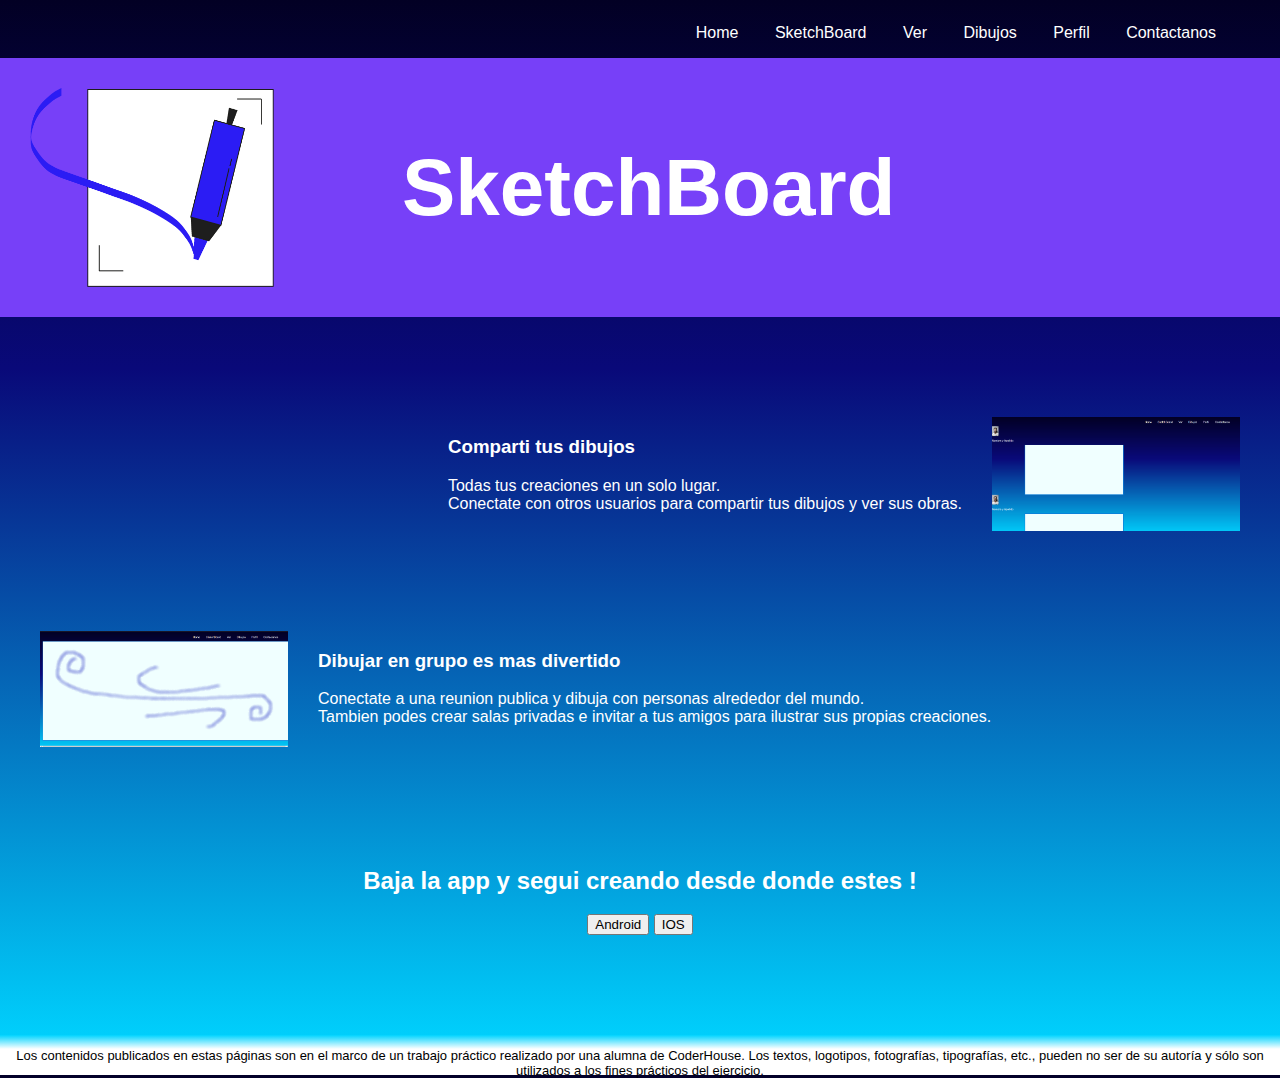
==== index.html @ d9090efd "primera subida" ====
<!DOCTYPE html>
<html lang="es">
<head>
    <meta charset="UTF-8">
    <meta http-equiv="X-UA-Compatible" content="IE=edge">
    <meta name="viewport" content="width=device-width, initial-scale=1.0">
    <title>SketchBoard</title>
    <link rel="stylesheet" type="text/css" href="css/estilo.css">
</head>
<!--Barra superior de menu-->
<body>
    <article class="menu">
    <ul>
        <a class="link" href="index.html"> Home</a> 
        <a class="link" href="sketchboard.html"> SketchBoard</a>
        <a class="link" href="muro.html"> Ver Dibujos</a>
        <a class="link" href="perfil.html"> Perfil</a>  
        <a class="link" href="contactanos.html"> Contactanos</a> 
    </ul>
    </article>                                      

<!--Logo Principal-->
    <section class="logo">
        <img src="img/1x/puntoRecurso 1.png" alt="logo_sketchboard">
        <h1>SketchBoard</h1>
    </section>

<!-- Comparti tus dibujos-->
    <section class="landing1">
        <section class="titulo1">
        <h3>Comparti tus dibujos</h3>
        <p>Todas tus creaciones en un solo lugar.<br> Conectate con otros usuarios para compartir tus dibujos y ver sus obras.</p>
        </section>
        <img src="img/Captura de pantalla (89).png" title="muro_imagenes"></iframe>
    </section>

<!-- Dibujar en grupo...-->
<section class="landing2">
    <img src="img/Captura de pantalla (90).png" alt="tablero">
    <section class="titulo2">
    <h3>Dibujar en grupo es mas divertido</h3>
    <p>Conectate a una reunion publica y dibuja con personas alrededor del mundo. <br>Tambien podes crear salas privadas e invitar a tus amigos para ilustrar sus propias creaciones.</p>
    </section>
    
</section>

<!--Bajar app-->
<section class="bajar">
    <h2>Baja la app y segui creando desde donde estes !</h2>
    <button class="boton" href="poner enlace">Android</button>
    <button class="boton" href="poner enlace">IOS </button>
</section>

<footer>
    <p>Los contenidos publicados en estas páginas son en el marco de un trabajo práctico realizado por una alumna de CoderHouse. Los textos, logotipos, fotografías, tipografías, etc., pueden no ser de su autoría y sólo son utilizados a los fines prácticos del ejercicio.</p>
</footer>
</body>
</html>
---- css/estilo.css ----
/* estilos generales*/

body{
    background: rgb(2,0,36);
    background: linear-gradient(180deg, rgba(2,0,36,1) 0%, rgba(9,9,121,1) 35%, rgba(0,212,255,1) 100%);
    font-family: 'Roboto Condensed', sans-serif; 
    color: #ffffff;
    padding: 0%;
    margin-left: 0%;
    margin-right: 0%;
    min-height: 100vh;
    display:flex;
    flex-direction: column;
}
footer{
    font-size: small;
    text-align: center;
    position:absolute;
    bottom:0px;
    width:100%;
    height:40px;   
    background: rgb(0,212,255);
    background: linear-gradient(180deg, rgba(0,212,255,1) 0%, rgba(255,255,255,1) 35%); margin: 0px;
    position:static;
    margin-bottom: -30px;
    margin-top: auto;
    color: black;
    
}
.menu{
    text-align: right;
    word-spacing: 2rem;
    margin-right: 4rem;
    
}
a:link, a:visited{
    text-decoration: none;
    color: #ffffff;
    display: inline-block;
}
a:hover{
    background-color:#9ACFDD ;
}
a:active {
    background-color: #202731;
    color: white
}
img{
    max-width: 20%;
    height: auto;
}
/* home*/
h1{
    font-family:'Gill Sans', 'Gill Sans MT', Calibri, 'Trebuchet MS', sans-serif ; font-size: 80px; color: #ffffff; padding-left: 8rem;
}
.logo{
    display: flex;
    flex-direction: row;
    justify-content: left;
    flex-wrap: wrap;
    padding: 30px;
    margin-left: 0px;
    background-color: #7740f8;

}
.landing1{
    display: flex;
    flex-direction: row;
    justify-content: right;
    margin-right: 40px;
    padding-top: 100px;
}
.titulo1{
    padding-right: 30px;
}
.landing2{
    display: flex;
    flex-direction: row;
    justify-content: left;
    margin-left: 40px;
    padding-top: 100px;
}
.titulo2{
    padding-left: 30px;
}
h2{
    text-align: center;
}
.bajar{
    text-align: center;
    padding-top: 100px;
    padding-bottom: 100px;
}
/* sketchboard*/
.tablero{
    width: 1500px;
    height: 600px;
    background-color: azure;
    border: 3px solid #0b7cd9;
    margin-left: 16px;    
    
}
/* ver dibujos*/
.fotosmuro{
    width: 200px;
    height: 200px;
}
.dibujo{
    width: 600px;
    height: 300px;
    background-color: azure;
    border: 3px solid #0b7cd9;
    margin-left: 200px;
    
}
.elfoot{
    position:absolute;
    bottom:0px;
    position:static;
    margin-bottom: -700px;
}
/* perfil*/
.perfil{
    display: flex;
    flex-direction: row;
    justify-content: left;
    flex-wrap: wrap;
    padding: 30px;
}
.foto_perfil{
    position: relative;
    width: 200px;
    height: 200px;
    overflow: hidden;
    border-radius: 50%;
}

/* contactanos*/
.tituloform{
    text-align: left;
    margin-left: 30px;
}
textarea{
    margin-left: 10px;
}
fieldset{
    vertical-align: 0px;
}

/* Responsive*/
@media (max-width:576px) {
    .menu{
        text-align: center;
        word-spacing: 1rem;
        margin: 0rem;}
    
    img{display: none;}

    h1{text-align: center; font-size: 2.5rem; padding-left: 0rem;}
    .logo{text-align: center; font-size: 5rem;}
    .landing1{
    text-align: center;}
    .landing2{
    text-align: center; padding-left: 0px;
    }
    h2{font-size: 1rem; padding: 1rem;}
    footer{font-size: 0.5rem; margin-bottom: 0px; background: rgb(255, 255, 255); }
    textarea{
        margin-left: 0px; }
    .dibujo{margin-left: 1rem;
        width: 280px}
    .tablero{width: 280px; height: 350px;}
}
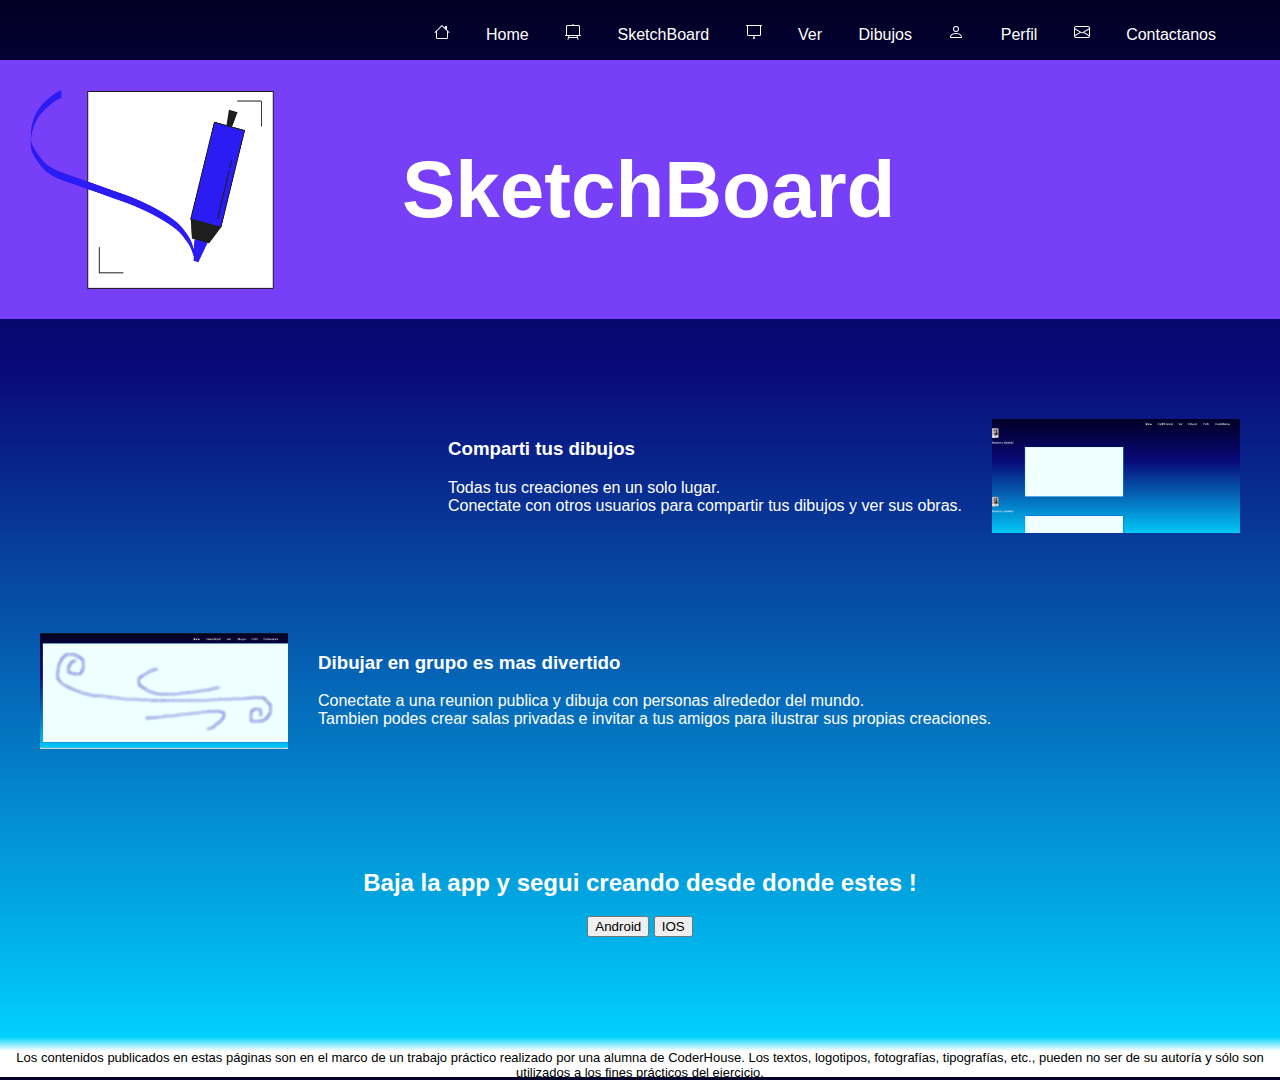
==== commit 737ff645: "entrega 15_1" ====
--- a/index.html
+++ b/index.html
@@ -11,10 +11,26 @@
 <body>
     <article class="menu">
     <ul>
+        <svg xmlns="http://www.w3.org/2000/svg" width="16" height="16" fill="currentColor" class="bi bi-house" viewBox="0 0 16 16">
+            <path fill-rule="evenodd" d="M2 13.5V7h1v6.5a.5.5 0 0 0 .5.5h9a.5.5 0 0 0 .5-.5V7h1v6.5a1.5 1.5 0 0 1-1.5 1.5h-9A1.5 1.5 0 0 1 2 13.5zm11-11V6l-2-2V2.5a.5.5 0 0 1 .5-.5h1a.5.5 0 0 1 .5.5z"/>
+            <path fill-rule="evenodd" d="M7.293 1.5a1 1 0 0 1 1.414 0l6.647 6.646a.5.5 0 0 1-.708.708L8 2.207 1.354 8.854a.5.5 0 1 1-.708-.708L7.293 1.5z"/>
+        </svg>
         <a class="link" href="index.html"> Home</a> 
+        <svg xmlns="http://www.w3.org/2000/svg" width="16" height="16" fill="currentColor" class="bi bi-easel2" viewBox="0 0 16 16">
+            <path fill-rule="evenodd" d="M8 0a.5.5 0 0 1 .447.276L8.81 1h4.69A1.5 1.5 0 0 1 15 2.5V11h.5a.5.5 0 0 1 0 1h-2.86l.845 3.379a.5.5 0 0 1-.97.242L12.11 14H3.89l-.405 1.621a.5.5 0 0 1-.97-.242L3.36 12H.5a.5.5 0 0 1 0-1H1V2.5A1.5 1.5 0 0 1 2.5 1h4.691l.362-.724A.5.5 0 0 1 8 0ZM2 11h12V2.5a.5.5 0 0 0-.5-.5h-11a.5.5 0 0 0-.5.5V11Zm9.61 1H4.39l-.25 1h7.72l-.25-1Z"/>
+        </svg>
         <a class="link" href="sketchboard.html"> SketchBoard</a>
+        <svg xmlns="http://www.w3.org/2000/svg" width="16" height="16" fill="currentColor" class="bi bi-easel3" viewBox="0 0 16 16">
+            <path fill-rule="evenodd" d="M8.5 13.134V12h5a1.5 1.5 0 0 0 1.5-1.5V2h.5a.5.5 0 0 0 0-1H.5a.5.5 0 0 0 0 1H1v8.5A1.5 1.5 0 0 0 2.5 12h5v1.134a1 1 0 1 0 1 0ZM2 2v8.5a.5.5 0 0 0 .5.5h11a.5.5 0 0 0 .5-.5V2H2Z"/>
+        </svg>
         <a class="link" href="muro.html"> Ver Dibujos</a>
+        <svg xmlns="http://www.w3.org/2000/svg" width="16" height="16" fill="currentColor" class="bi bi-person" viewBox="0 0 16 16">
+            <path d="M8 8a3 3 0 1 0 0-6 3 3 0 0 0 0 6zm2-3a2 2 0 1 1-4 0 2 2 0 0 1 4 0zm4 8c0 1-1 1-1 1H3s-1 0-1-1 1-4 6-4 6 3 6 4zm-1-.004c-.001-.246-.154-.986-.832-1.664C11.516 10.68 10.289 10 8 10c-2.29 0-3.516.68-4.168 1.332-.678.678-.83 1.418-.832 1.664h10z"/>
+        </svg>
         <a class="link" href="perfil.html"> Perfil</a>  
+        <svg xmlns="http://www.w3.org/2000/svg" width="16" height="16" fill="currentColor" class="bi bi-envelope" viewBox="0 0 16 16">
+            <path d="M0 4a2 2 0 0 1 2-2h12a2 2 0 0 1 2 2v8a2 2 0 0 1-2 2H2a2 2 0 0 1-2-2V4Zm2-1a1 1 0 0 0-1 1v.217l7 4.2 7-4.2V4a1 1 0 0 0-1-1H2Zm13 2.383-4.708 2.825L15 11.105V5.383Zm-.034 6.876-5.64-3.471L8 9.583l-1.326-.795-5.64 3.47A1 1 0 0 0 2 13h12a1 1 0 0 0 .966-.741ZM1 11.105l4.708-2.897L1 5.383v5.722Z"/>
+        </svg>
         <a class="link" href="contactanos.html"> Contactanos</a> 
     </ul>
     </article>                                      
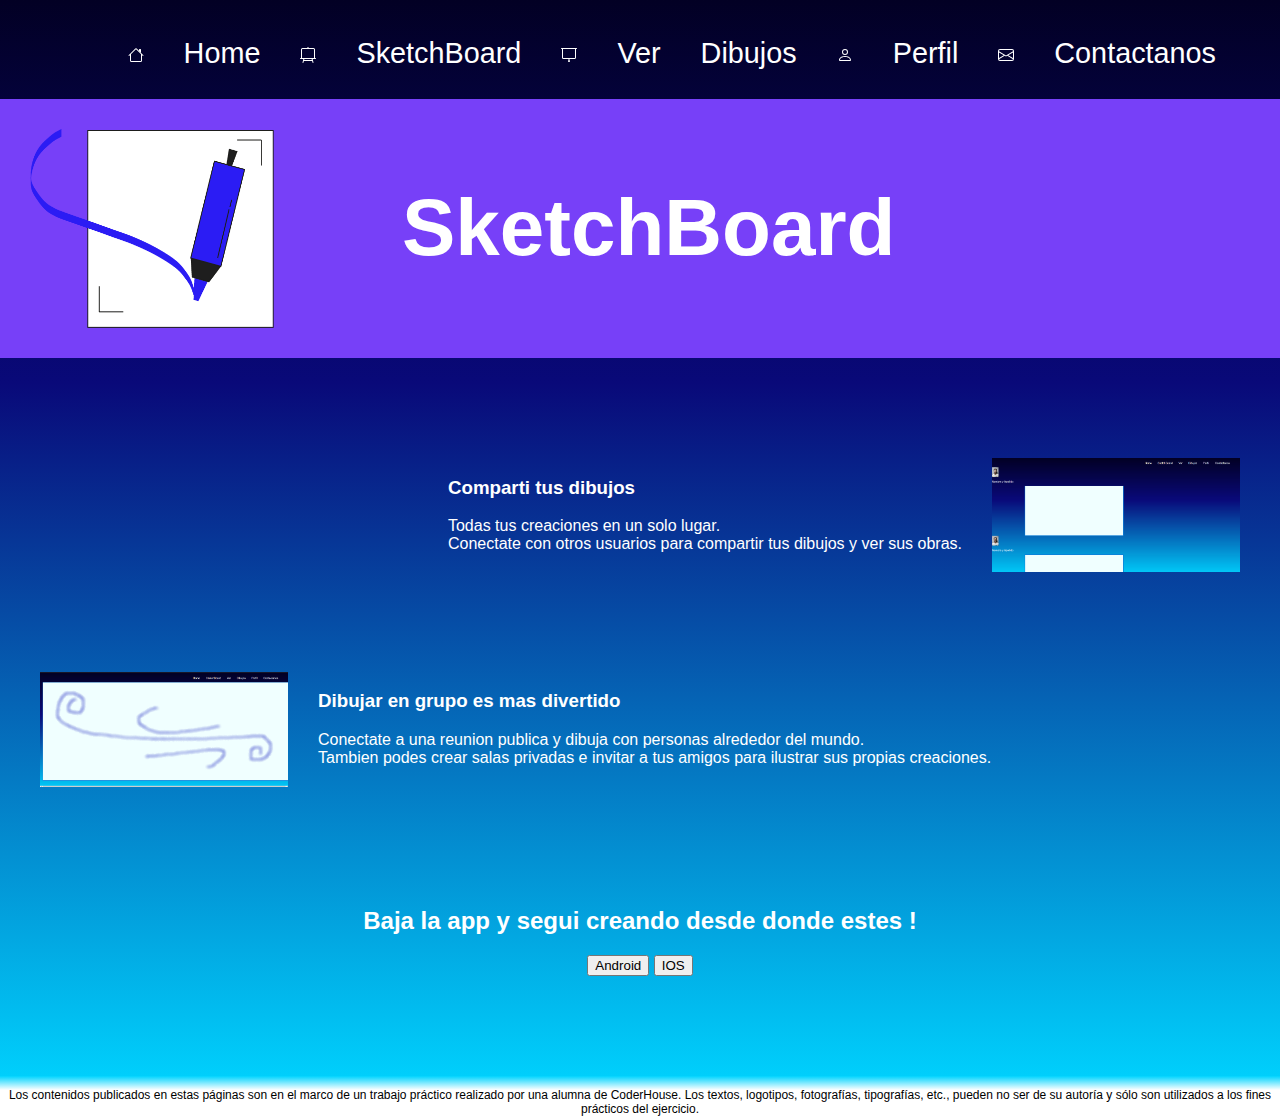
==== commit 724287f0: "Entrega 4-2" ====
--- a/index.html
+++ b/index.html
@@ -6,6 +6,8 @@
     <meta name="viewport" content="width=device-width, initial-scale=1.0">
     <title>SketchBoard</title>
     <link rel="stylesheet" type="text/css" href="css/estilo.css">
+    <meta name="description" content="Tu Tablero Virtual">
+    <meta name="keywords" content="dibujo, tablero, red, sketchboard">
 </head>
 <!--Barra superior de menu-->
 <body>
@@ -15,15 +17,15 @@
             <path fill-rule="evenodd" d="M2 13.5V7h1v6.5a.5.5 0 0 0 .5.5h9a.5.5 0 0 0 .5-.5V7h1v6.5a1.5 1.5 0 0 1-1.5 1.5h-9A1.5 1.5 0 0 1 2 13.5zm11-11V6l-2-2V2.5a.5.5 0 0 1 .5-.5h1a.5.5 0 0 1 .5.5z"/>
             <path fill-rule="evenodd" d="M7.293 1.5a1 1 0 0 1 1.414 0l6.647 6.646a.5.5 0 0 1-.708.708L8 2.207 1.354 8.854a.5.5 0 1 1-.708-.708L7.293 1.5z"/>
         </svg>
-        <a class="link" href="index.html"> Home</a> 
+        <a class="home" href="index.html"> Home</a> 
         <svg xmlns="http://www.w3.org/2000/svg" width="16" height="16" fill="currentColor" class="bi bi-easel2" viewBox="0 0 16 16">
             <path fill-rule="evenodd" d="M8 0a.5.5 0 0 1 .447.276L8.81 1h4.69A1.5 1.5 0 0 1 15 2.5V11h.5a.5.5 0 0 1 0 1h-2.86l.845 3.379a.5.5 0 0 1-.97.242L12.11 14H3.89l-.405 1.621a.5.5 0 0 1-.97-.242L3.36 12H.5a.5.5 0 0 1 0-1H1V2.5A1.5 1.5 0 0 1 2.5 1h4.691l.362-.724A.5.5 0 0 1 8 0ZM2 11h12V2.5a.5.5 0 0 0-.5-.5h-11a.5.5 0 0 0-.5.5V11Zm9.61 1H4.39l-.25 1h7.72l-.25-1Z"/>
         </svg>
-        <a class="link" href="sketchboard.html"> SketchBoard</a>
+        <a class="sketchboard" href="sketchboard.html"> SketchBoard</a>
         <svg xmlns="http://www.w3.org/2000/svg" width="16" height="16" fill="currentColor" class="bi bi-easel3" viewBox="0 0 16 16">
             <path fill-rule="evenodd" d="M8.5 13.134V12h5a1.5 1.5 0 0 0 1.5-1.5V2h.5a.5.5 0 0 0 0-1H.5a.5.5 0 0 0 0 1H1v8.5A1.5 1.5 0 0 0 2.5 12h5v1.134a1 1 0 1 0 1 0ZM2 2v8.5a.5.5 0 0 0 .5.5h11a.5.5 0 0 0 .5-.5V2H2Z"/>
         </svg>
-        <a class="link" href="muro.html"> Ver Dibujos</a>
+        <a class="verdibujos" href="muro.html"> Ver Dibujos</a>
         <svg xmlns="http://www.w3.org/2000/svg" width="16" height="16" fill="currentColor" class="bi bi-person" viewBox="0 0 16 16">
             <path d="M8 8a3 3 0 1 0 0-6 3 3 0 0 0 0 6zm2-3a2 2 0 1 1-4 0 2 2 0 0 1 4 0zm4 8c0 1-1 1-1 1H3s-1 0-1-1 1-4 6-4 6 3 6 4zm-1-.004c-.001-.246-.154-.986-.832-1.664C11.516 10.68 10.289 10 8 10c-2.29 0-3.516.68-4.168 1.332-.678.678-.83 1.418-.832 1.664h10z"/>
         </svg>
@@ -31,7 +33,7 @@
         <svg xmlns="http://www.w3.org/2000/svg" width="16" height="16" fill="currentColor" class="bi bi-envelope" viewBox="0 0 16 16">
             <path d="M0 4a2 2 0 0 1 2-2h12a2 2 0 0 1 2 2v8a2 2 0 0 1-2 2H2a2 2 0 0 1-2-2V4Zm2-1a1 1 0 0 0-1 1v.217l7 4.2 7-4.2V4a1 1 0 0 0-1-1H2Zm13 2.383-4.708 2.825L15 11.105V5.383Zm-.034 6.876-5.64-3.471L8 9.583l-1.326-.795-5.64 3.47A1 1 0 0 0 2 13h12a1 1 0 0 0 .966-.741ZM1 11.105l4.708-2.897L1 5.383v5.722Z"/>
         </svg>
-        <a class="link" href="contactanos.html"> Contactanos</a> 
+        <a class="contactanos" href="contactanos.html"> Contactanos</a> 
     </ul>
     </article>                                      
 
@@ -45,7 +47,7 @@
     <section class="landing1">
         <section class="titulo1">
         <h3>Comparti tus dibujos</h3>
-        <p>Todas tus creaciones en un solo lugar.<br> Conectate con otros usuarios para compartir tus dibujos y ver sus obras.</p>
+        <p class=primerEstilo>Todas tus creaciones en un solo lugar.<br> Conectate con otros usuarios para compartir tus dibujos y ver sus obras.</p>
         </section>
         <img src="img/Captura de pantalla (89).png" title="muro_imagenes"></iframe>
     </section>
@@ -55,14 +57,14 @@
     <img src="img/Captura de pantalla (90).png" alt="tablero">
     <section class="titulo2">
     <h3>Dibujar en grupo es mas divertido</h3>
-    <p>Conectate a una reunion publica y dibuja con personas alrededor del mundo. <br>Tambien podes crear salas privadas e invitar a tus amigos para ilustrar sus propias creaciones.</p>
+    <p class=segundoEstilo>Conectate a una reunion publica y dibuja con personas alrededor del mundo. <br>Tambien podes crear salas privadas e invitar a tus amigos para ilustrar sus propias creaciones.</p>
     </section>
     
 </section>
 
 <!--Bajar app-->
 <section class="bajar">
-    <h2>Baja la app y segui creando desde donde estes !</h2>
+    <h2 class="tituloDelIndex">Baja la app y segui creando desde donde estes !</h2>
     <button class="boton" href="poner enlace">Android</button>
     <button class="boton" href="poner enlace">IOS </button>
 </section>
--- a/css/estilo.css
+++ b/css/estilo.css
@@ -13,7 +13,7 @@
     flex-direction: column;
 }
 footer{
-    font-size: small;
+    font-size: 12px;
     text-align: center;
     position:absolute;
     bottom:0px;
@@ -31,8 +31,8 @@
     text-align: right;
     word-spacing: 2rem;
     margin-right: 4rem;
-    
-}
+    font-size:1.8rem;
+    }
 a:link, a:visited{
     text-decoration: none;
     color: #ffffff;
@@ -40,10 +40,12 @@
 }
 a:hover{
     background-color:#9ACFDD ;
+    text-decoration: none;
 }
 a:active {
     background-color: #202731;
-    color: white
+    color: white;
+    text-decoration: none;
 }
 img{
     max-width: 20%;
@@ -93,11 +95,13 @@
 }
 /* sketchboard*/
 .tablero{
-    width: 1500px;
+    width: 97%;
     height: 600px;
     background-color: azure;
     border: 3px solid #0b7cd9;
-    margin-left: 16px;    
+    margin-left: 16px; 
+    margin-right: 16px;
+    align-items: center;   
     
 }
 /* ver dibujos*/
@@ -152,7 +156,9 @@
     .menu{
         text-align: center;
         word-spacing: 1rem;
-        margin: 0rem;}
+        margin: 0rem;
+        font-size: 1rem;    
+    }
     
     img{display: none;}
 
@@ -170,4 +176,176 @@
     .dibujo{margin-left: 1rem;
         width: 280px}
     .tablero{width: 280px; height: 350px;}
-}+
+/* estilos generales*/
+
+body{
+    background: rgb(2,0,36);
+    background: linear-gradient(180deg, rgba(2,0,36,1) 0%, rgba(9,9,121,1) 35%, rgba(0,212,255,1) 100%);
+    font-family: 'Roboto Condensed', sans-serif; 
+    color: #ffffff;
+    padding: 0%;
+    margin-left: 0%;
+    margin-right: 0%;
+    min-height: 100vh;
+    display:flex;
+    flex-direction: column;
+}
+footer{
+    font-size: small;
+    text-align: center;
+    position:absolute;
+    bottom:0px;
+    width:100%;
+    height:40px;   
+    background: rgb(0,212,255);
+    background: linear-gradient(180deg, rgba(0,212,255,1) 0%, rgba(255,255,255,1) 35%); margin: 0px;
+    position:static;
+    margin-bottom: -30px;
+    margin-top: auto;
+    color: black;
+    
+}
+.menu{
+    text-align: right;
+    word-spacing: 2rem;
+    margin-right: 4rem;
+    ; 
+}
+a:link, a:visited{
+    text-decoration: none;
+    color: #ffffff;
+    display: inline-block;
+}
+a:hover{
+    background-color:#9ACFDD ;
+}
+a:active {
+    background-color: #202731;
+    color: white
+}
+img{
+    max-width: 20%;
+    height: auto;
+}
+/* home*/
+h1{
+    font-family:'Gill Sans', 'Gill Sans MT', Calibri, 'Trebuchet MS', sans-serif ; font-size: 80px; color: #ffffff; padding-left: 8rem;
+}
+.logo{
+    display: flex;
+    flex-direction: row;
+    justify-content: left;
+    flex-wrap: wrap;
+    padding: 30px;
+    margin-left: 0px;
+    background-color: #7740f8;
+
+}
+.landing1{
+    display: flex;
+    flex-direction: row;
+    justify-content: right;
+    margin-right: 40px;
+    padding-top: 100px;
+}
+.titulo1{
+    padding-right: 30px;
+}
+.landing2{
+    display: flex;
+    flex-direction: row;
+    justify-content: left;
+    margin-left: 40px;
+    padding-top: 100px;
+}
+.titulo2{
+    padding-left: 30px;
+}
+h2{
+    text-align: center;
+}
+.bajar{
+    text-align: center;
+    padding-top: 100px;
+    padding-bottom: 100px;
+}
+/* sketchboard*/
+.tablero{
+    width: 1500px;
+    height: 600px;
+    background-color: azure;
+    border: 3px solid #0b7cd9;
+    margin-left: 16px;    
+    
+}
+/* ver dibujos*/
+.fotosmuro{
+    width: 200px;
+    height: 200px;
+}
+.dibujo{
+    width: 600px;
+    height: 300px;
+    background-color: azure;
+    border: 3px solid #0b7cd9;
+    margin-left: 200px;
+    
+}
+.elfoot{
+    position:absolute;
+    bottom:0px;
+    position:static;
+    margin-bottom: -700px;
+}
+/* perfil*/
+.perfil{
+    display: flex;
+    flex-direction: row;
+    justify-content: left;
+    flex-wrap: wrap;
+    padding: 30px;
+}
+.foto_perfil{
+    position: relative;
+    width: 200px;
+    height: 200px;
+    overflow: hidden;
+    border-radius: 50%;
+}
+
+/* contactanos*/
+.tituloform{
+    text-align: left;
+    margin-left: 30px;
+}
+textarea{
+    margin-left: 10px;
+}
+fieldset{
+    vertical-align: 0px;
+}
+
+/* Responsive*/
+@media (max-width:576px) {
+    .menu{
+        text-align: center;
+        word-spacing: 1rem;
+        margin: 0rem;}
+    
+    img{display: none;}
+
+    h1{text-align: center; font-size: 2.5rem; padding-left: 0rem;}
+    .logo{text-align: center; font-size: 5rem;}
+    .landing1{
+    text-align: center;}
+    .landing2{
+    text-align: center; padding-left: 0px;
+    }
+    h2{font-size: 1rem; padding: 1rem;}
+    footer{font-size: 0.5rem; margin-bottom: 0px; background: rgb(255, 255, 255); }
+    textarea{
+        margin-left: 0px; }
+    .dibujo{margin-left: 1rem;
+        width: 280px}
+    .tablero{width: 280px; height: 350px;}  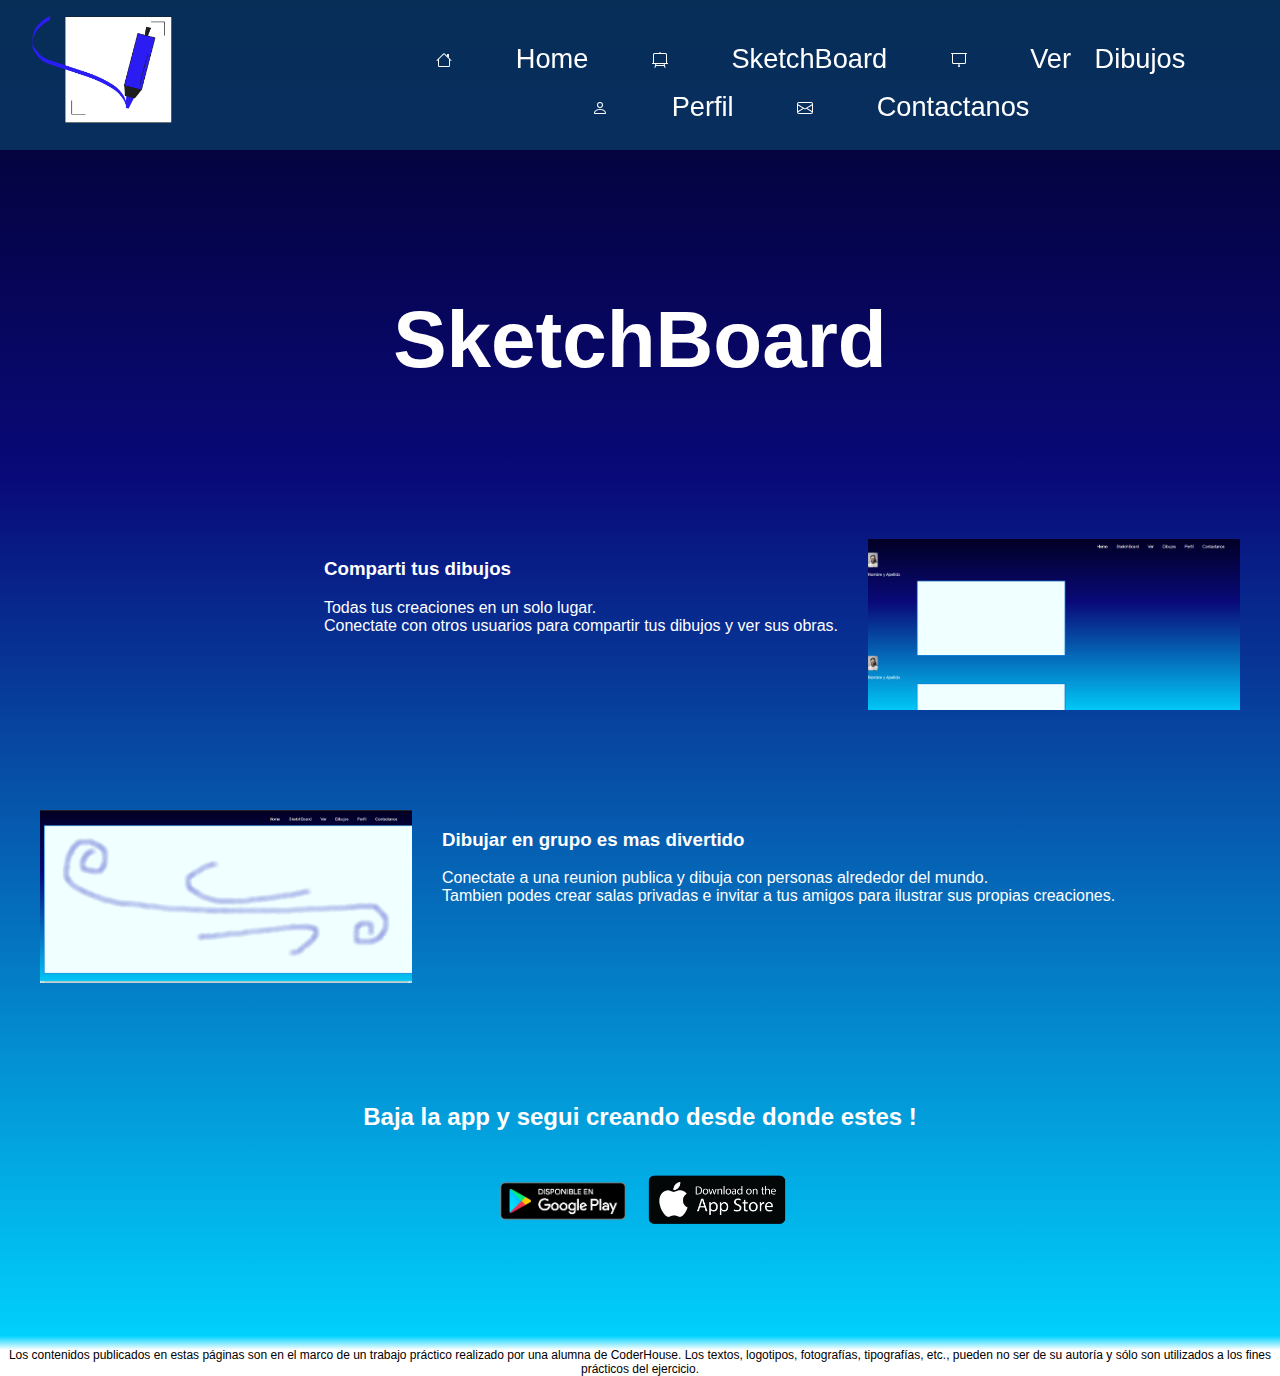
==== commit 5d97e9e8: "Entrega final 12 - 2" ====
--- a/index.html
+++ b/index.html
@@ -8,9 +8,32 @@
     <link rel="stylesheet" type="text/css" href="css/estilo.css">
     <meta name="description" content="Tu Tablero Virtual">
     <meta name="keywords" content="dibujo, tablero, red, sketchboard">
+    <link rel="apple-touch-icon" sizes="57x57" href="img/">
+<link rel="apple-touch-icon" sizes="60x60" href="img/apple-icon-60x60.png">
+<link rel="apple-touch-icon" sizes="72x72" href="img/apple-icon-72x72.png">
+<link rel="apple-touch-icon" sizes="76x76" href="img/apple-icon-76x76.png">
+<link rel="apple-touch-icon" sizes="114x114" href="img/apple-icon-114x114.png">
+<link rel="apple-touch-icon" sizes="120x120" href="img/apple-icon-120x120.png">
+<link rel="apple-touch-icon" sizes="144x144" href="img/apple-icon-144x144.png">
+<link rel="apple-touch-icon" sizes="152x152" href="img/apple-icon-152x152.png">
+<link rel="apple-touch-icon" sizes="180x180" href="img/apple-icon-180x180.png">
+<link rel="icon" type="image/png" sizes="192x192"  href="img/android-icon-192x192.png">
+<link rel="icon" type="image/png" sizes="32x32" href="img/favicon-32x32.png">
+<link rel="icon" type="image/png" sizes="96x96" href="img/favicon-96x96.png">
+<link rel="icon" type="image/png" sizes="16x16" href="img/favicon-16x16.png">
+<link rel="manifest" href="img/manifest.json">
+<meta name="msapplication-TileColor" content="#ffffff">
+<meta name="msapplication-TileImage" content="/ms-icon-144x144.png">
+<meta name="theme-color" content="#ffffff">
 </head>
+
+<body>
+<header class="altillo">
+<!--Logo Principal-->
+<a class="logo">
+    <img class="logo" src="img/1x/puntoRecurso 1.png" alt="logo_sketchboard">
+</a> 
 <!--Barra superior de menu-->
-<body>
     <article class="menu">
     <ul>
         <svg xmlns="http://www.w3.org/2000/svg" width="16" height="16" fill="currentColor" class="bi bi-house" viewBox="0 0 16 16">
@@ -36,12 +59,8 @@
         <a class="contactanos" href="contactanos.html"> Contactanos</a> 
     </ul>
     </article>                                      
-
-<!--Logo Principal-->
-    <section class="logo">
-        <img src="img/1x/puntoRecurso 1.png" alt="logo_sketchboard">
-        <h1>SketchBoard</h1>
-    </section>
+</header>
+<h1>SketchBoard</h1>
 
 <!-- Comparti tus dibujos-->
     <section class="landing1">
@@ -49,12 +68,12 @@
         <h3>Comparti tus dibujos</h3>
         <p class=primerEstilo>Todas tus creaciones en un solo lugar.<br> Conectate con otros usuarios para compartir tus dibujos y ver sus obras.</p>
         </section>
-        <img src="img/Captura de pantalla (89).png" title="muro_imagenes"></iframe>
+        <img class="imagen1" src="img/Captura de pantalla (89).png" title="muro_imagenes"></iframe>
     </section>
 
 <!-- Dibujar en grupo...-->
 <section class="landing2">
-    <img src="img/Captura de pantalla (90).png" alt="tablero">
+    <img class="imagen2" src="img/Captura de pantalla (90).png" alt="tablero">
     <section class="titulo2">
     <h3>Dibujar en grupo es mas divertido</h3>
     <p class=segundoEstilo>Conectate a una reunion publica y dibuja con personas alrededor del mundo. <br>Tambien podes crear salas privadas e invitar a tus amigos para ilustrar sus propias creaciones.</p>
@@ -65,8 +84,12 @@
 <!--Bajar app-->
 <section class="bajar">
     <h2 class="tituloDelIndex">Baja la app y segui creando desde donde estes !</h2>
-    <button class="boton" href="poner enlace">Android</button>
-    <button class="boton" href="poner enlace">IOS </button>
+    <a href="https://play.google.com/store?hl=es_AR&gl=US">
+        <img src="img/es-419_badge_web_generic.png">
+    </a>
+    <a href="https://www.apple.com/la/app-store/">
+        <img src="img/apple-store-button.png">
+    </a>
 </section>
 
 <footer>
--- a/css/estilo.css
+++ b/css/estilo.css
@@ -3,11 +3,14 @@
 body{
     background: rgb(2,0,36);
     background: linear-gradient(180deg, rgba(2,0,36,1) 0%, rgba(9,9,121,1) 35%, rgba(0,212,255,1) 100%);
+    background-repeat: no-repeat;
+    background-color:rgba(0,212,255,1);
     font-family: 'Roboto Condensed', sans-serif; 
     color: #ffffff;
     padding: 0%;
     margin-left: 0%;
     margin-right: 0%;
+    margin-top: 0%;
     min-height: 100vh;
     display:flex;
     flex-direction: column;
@@ -27,12 +30,25 @@
     color: black;
     
 }
+header{
+    background-color: #0a3f6bbb ;
+    margin-top:0rem;
+    margin-left: 0rem;
+}
 .menu{
-    text-align: right;
-    word-spacing: 2rem;
+    text-align: center;
+    word-spacing: 3.5rem;
     margin-right: 4rem;
-    font-size:1.8rem;
-    }
+    font-size:1.7rem;
+    }
+
+.verdibujos{
+    word-spacing: 1rem;
+}
+
+a{
+    margin-top: 1rem;
+}
 a:link, a:visited{
     text-decoration: none;
     color: #ffffff;
@@ -47,24 +63,32 @@
     color: white;
     text-decoration: none;
 }
-img{
-    max-width: 20%;
+
+/* home*/
+
+.altillo{
+    display:flex;
+    flex-direction: row;
+    position: fixed;
+    }
+
+.altillo2{
+    display:flex;
+    flex-direction: row;
+    position:relative;
+        }
+.logo{
+    
+    max-width: 40%;
     height: auto;
-}
-/* home*/
+    margin-left: 1rem;
+}
+
+
 h1{
-    font-family:'Gill Sans', 'Gill Sans MT', Calibri, 'Trebuchet MS', sans-serif ; font-size: 80px; color: #ffffff; padding-left: 8rem;
-}
-.logo{
-    display: flex;
-    flex-direction: row;
-    justify-content: left;
-    flex-wrap: wrap;
-    padding: 30px;
-    margin-left: 0px;
-    background-color: #7740f8;
-
-}
+    font-family:'Gill Sans', 'Gill Sans MT', Calibri, 'Trebuchet MS', sans-serif ; font-size: 80px; color: #ffffff; text-align: center; padding-top: 15rem;
+}
+
 .landing1{
     display: flex;
     flex-direction: row;
@@ -72,6 +96,11 @@
     margin-right: 40px;
     padding-top: 100px;
 }
+
+.imagen1{
+    max-width: 30%;
+    height: auto;
+}
 .titulo1{
     padding-right: 30px;
 }
@@ -82,6 +111,10 @@
     margin-left: 40px;
     padding-top: 100px;
 }
+.imagen2{
+    max-width: 30%;
+    height: auto;
+}
 .titulo2{
     padding-left: 30px;
 }
@@ -93,6 +126,13 @@
     padding-top: 100px;
     padding-bottom: 100px;
 }
+
+.bajar img{
+    width: 9rem;
+    margin:0.2rem;
+}
+
+
 /* sketchboard*/
 .tablero{
     width: 97%;
@@ -101,13 +141,22 @@
     border: 3px solid #0b7cd9;
     margin-left: 16px; 
     margin-right: 16px;
+    margin-top: 1rem;
     align-items: center;   
     
 }
 /* ver dibujos*/
-.fotosmuro{
+.persona1{
+    margin-top: 10rem;
     width: 200px;
     height: 200px;
+    overflow: hidden;
+    border-radius: 50%;
+    margin-left: 1rem;
+}
+
+.nombre{
+    padding-left: 2rem;
 }
 .dibujo{
     width: 600px;
@@ -115,7 +164,7 @@
     background-color: azure;
     border: 3px solid #0b7cd9;
     margin-left: 200px;
-    
+    margin-bottom: 2rem;
 }
 .elfoot{
     position:absolute;
@@ -130,19 +179,67 @@
     justify-content: left;
     flex-wrap: wrap;
     padding: 30px;
+    
+    
 }
 .foto_perfil{
-    position: relative;
+    margin-top: 10rem;
     width: 200px;
     height: 200px;
     overflow: hidden;
     border-radius: 50%;
-}
-
+    }
+
+.posteos{
+    display: flex;
+    flex-direction: row;
+    justify-content: center;
+}
+
+    .tablero1{
+        width: 300px;
+        height: 300px;
+        background-color: azure;
+        border: 3px solid #0b7cd9;
+        margin-left: 10rem; 
+        margin-top: 1rem;
+        margin-bottom: 1rem;
+        margin-right: 2rem;
+        align-items: left;   
+        
+    }
+
+    .tablero2{
+        width: 300px;
+        height: 300px;
+        background-color: azure;
+        border: 3px solid #0b7cd9;
+        margin-top: 1rem;
+        margin-bottom: 1rem;
+        align-items: center;
+        margin-right: 2rem;   
+        
+    }
+
+    .tablero3{
+        width: 300px;
+        height: 300px;
+        background-color: azure;
+        border: 3px solid #0b7cd9;
+        margin-top: 1rem;
+        margin-bottom: 1rem;
+        align-items: right;   
+        margin-right: 10rem; 
+        
+    }
 /* contactanos*/
 .tituloform{
     text-align: left;
     margin-left: 30px;
+    margin-top: 15rem;
+}
+label{
+    padding-inline: 1rem;
 }
 textarea{
     margin-left: 10px;
@@ -156,18 +253,51 @@
     .menu{
         text-align: center;
         word-spacing: 1rem;
-        margin: 0rem;
-        font-size: 1rem;    
-    }
-    
-    img{display: none;}
-
-    h1{text-align: center; font-size: 2.5rem; padding-left: 0rem;}
+        font-size: 1.2rem;
+        margin-right: 1rem;    
+    }
+    
+    .altillo{
+        display:flex;
+        flex-direction: column;
+        align-items: center;
+        position: relative;
+    }
+
+    .altillo2{
+        display:flex;
+        flex-direction: column;
+        align-items: center;
+        position: relative;
+    }
+
+    .imagen1{
+        max-width: 100%;
+        max-height: 100%;
+        text-align: center;
+}
+
+.imagen2{
+    max-width: 100%;
+    max-height: 100%;
+    text-align: center;
+}
+    h1{text-align: center; font-size: 2.5rem; padding-left: 0rem; padding-top: 1rem;}
     .logo{text-align: center; font-size: 5rem;}
     .landing1{
-    text-align: center;}
+    text-align: center;
+    display: flex;
+    flex-direction: column;
+    padding-right: 0px;
+    margin:1rem;
+}
     .landing2{
-    text-align: center; padding-left: 0px;
+    text-align: center; 
+    padding-left: 0px;
+    text-align: center;
+    display: flex;
+    flex-direction: column;
+    margin:1rem;
     }
     h2{font-size: 1rem; padding: 1rem;}
     footer{font-size: 0.5rem; margin-bottom: 0px; background: rgb(255, 255, 255); }
@@ -175,177 +305,65 @@
         margin-left: 0px; }
     .dibujo{margin-left: 1rem;
         width: 280px}
-    .tablero{width: 280px; height: 350px;}
-
-/* estilos generales*/
-
-body{
-    background: rgb(2,0,36);
-    background: linear-gradient(180deg, rgba(2,0,36,1) 0%, rgba(9,9,121,1) 35%, rgba(0,212,255,1) 100%);
-    font-family: 'Roboto Condensed', sans-serif; 
-    color: #ffffff;
-    padding: 0%;
-    margin-left: 0%;
-    margin-right: 0%;
-    min-height: 100vh;
-    display:flex;
-    flex-direction: column;
-}
-footer{
-    font-size: small;
-    text-align: center;
-    position:absolute;
-    bottom:0px;
-    width:100%;
-    height:40px;   
-    background: rgb(0,212,255);
-    background: linear-gradient(180deg, rgba(0,212,255,1) 0%, rgba(255,255,255,1) 35%); margin: 0px;
-    position:static;
-    margin-bottom: -30px;
-    margin-top: auto;
-    color: black;
-    
-}
-.menu{
-    text-align: right;
-    word-spacing: 2rem;
-    margin-right: 4rem;
-    ; 
-}
-a:link, a:visited{
-    text-decoration: none;
-    color: #ffffff;
-    display: inline-block;
-}
-a:hover{
-    background-color:#9ACFDD ;
-}
-a:active {
-    background-color: #202731;
-    color: white
-}
-img{
-    max-width: 20%;
-    height: auto;
-}
-/* home*/
+
+    .posteos{
+        display: flex;
+        flex-direction: column;
+        align-content: center;
+    }
+
+    .tablero1{width: 200px; height: 200px; margin: 3rem;}
+    .tablero2{width: 200px; height: 200px; margin: 3rem;}
+    .tablero3{width: 200px; height: 200px; margin: 3rem;}
+
+    .tituloform{
+        margin-top: 1rem;
+    }
+
+.foto_perfil{
+    margin-top: 0rem;
+}
+}
+
+@media (max-width:768px){
+
+    .altillo{
+        display:flex;
+        flex-direction: column;
+        align-items: center;
+        position: relative;
+    }
+    .logo{
+    margin-top: 2rem;
+}
+.tablero{
+    width: 95%;
+}
+
+.perfil{
+    padding: 5px;
+}
+
+.tablero1{width: 200px; height: 200px; margin: 1rem;}
+    .tablero2{width: 200px; height: 200px; margin: 1rem;}
+    .tablero3{width: 200px; height: 200px; margin: 1rem;}
+
+.dibujo{
+    width: 400px;
+}
+
 h1{
-    font-family:'Gill Sans', 'Gill Sans MT', Calibri, 'Trebuchet MS', sans-serif ; font-size: 80px; color: #ffffff; padding-left: 8rem;
-}
-.logo{
-    display: flex;
-    flex-direction: row;
-    justify-content: left;
-    flex-wrap: wrap;
-    padding: 30px;
-    margin-left: 0px;
-    background-color: #7740f8;
-
-}
-.landing1{
-    display: flex;
-    flex-direction: row;
-    justify-content: right;
-    margin-right: 40px;
-    padding-top: 100px;
-}
-.titulo1{
-    padding-right: 30px;
-}
-.landing2{
-    display: flex;
-    flex-direction: row;
-    justify-content: left;
-    margin-left: 40px;
-    padding-top: 100px;
-}
-.titulo2{
-    padding-left: 30px;
-}
-h2{
-    text-align: center;
-}
-.bajar{
-    text-align: center;
-    padding-top: 100px;
-    padding-bottom: 100px;
-}
-/* sketchboard*/
-.tablero{
-    width: 1500px;
-    height: 600px;
-    background-color: azure;
-    border: 3px solid #0b7cd9;
-    margin-left: 16px;    
-    
-}
-/* ver dibujos*/
-.fotosmuro{
-    width: 200px;
-    height: 200px;
-}
-.dibujo{
-    width: 600px;
-    height: 300px;
-    background-color: azure;
-    border: 3px solid #0b7cd9;
-    margin-left: 200px;
-    
-}
-.elfoot{
-    position:absolute;
-    bottom:0px;
-    position:static;
-    margin-bottom: -700px;
-}
-/* perfil*/
-.perfil{
-    display: flex;
-    flex-direction: row;
-    justify-content: left;
-    flex-wrap: wrap;
-    padding: 30px;
-}
-.foto_perfil{
-    position: relative;
-    width: 200px;
-    height: 200px;
-    overflow: hidden;
-    border-radius: 50%;
-}
-
-/* contactanos*/
+    padding-top: 3rem;
+}
+label{
+    padding-left: 4rem;
+    }
+
+    input{
+        margin-top: 1rem;
+    }
 .tituloform{
-    text-align: left;
-    margin-left: 30px;
-}
-textarea{
-    margin-left: 10px;
-}
-fieldset{
-    vertical-align: 0px;
-}
-
-/* Responsive*/
-@media (max-width:576px) {
-    .menu{
-        text-align: center;
-        word-spacing: 1rem;
-        margin: 0rem;}
-    
-    img{display: none;}
-
-    h1{text-align: center; font-size: 2.5rem; padding-left: 0rem;}
-    .logo{text-align: center; font-size: 5rem;}
-    .landing1{
-    text-align: center;}
-    .landing2{
-    text-align: center; padding-left: 0px;
-    }
-    h2{font-size: 1rem; padding: 1rem;}
-    footer{font-size: 0.5rem; margin-bottom: 0px; background: rgb(255, 255, 255); }
-    textarea{
-        margin-left: 0px; }
-    .dibujo{margin-left: 1rem;
-        width: 280px}
-    .tablero{width: 280px; height: 350px;}  +    margin-top: 3rem;
+}
+
+}
